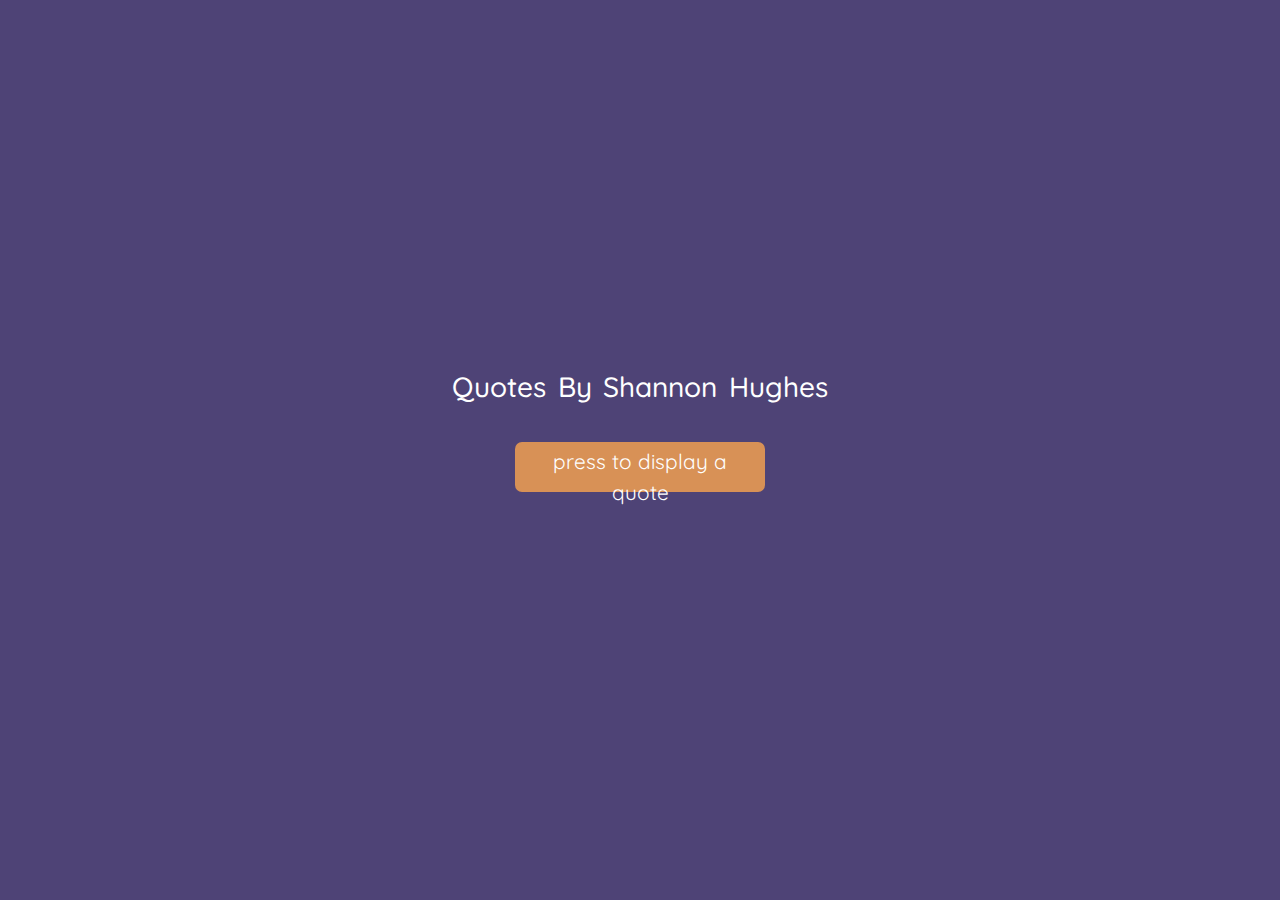
==== random-quote-generator/index.html @ 35948b3a "uploaded .html, .css, .js files" ====
<!DOCTYPE html>
<html lang="en" >

<head>
  <meta charset="UTF-8">
  <title>Random-Quote-Generator</title>
  
  
  <link rel='stylesheet' href='https://cdnjs.cloudflare.com/ajax/libs/twitter-bootstrap/4.1.3/css/bootstrap.min.css'>

      <link rel="stylesheet" href="css/style.css">

  
</head>

<body>

  <link href="https://fonts.googleapis.com/css?family=Quicksand" rel="stylesheet">
<body background>
<div class = "container">
  <h3>Quotes by Shannon Hughes</h3> 
  <button type = "button" id="quoteBtn">press to display a quote</button><br>

      <h3 id = "quote"></h3>
  </div>
</body>
  
  

    <script  src="js/index.js"></script>




</body>

</html>
---- random-quote-generator/css/style.css ----
body{
  
 min-height:100vh;
 display: flex;
 align-items: center;
 justify-content: center;
  font-family: 'Quicksand', sans-serif;
  background-color: #4e4376;
  text-transform: capitalize;
  color: #fff;
  text:justify;
  word-spacing:3.5px;
  
  
}
.container{
  text-align:center;
  padding: 2rem;
  border-radius:5px;
  background-color;
  flex:0 0 80%;
}

#quoteBtn{
  height:50px;
  width:250px;
  margin-top:30px;
  margin-bottom: 30px;
  border: none;
  color: #fff;
  background: #d89156;
  border: none;
  outline: none;
  font-size: 1.3rem;
  padding: 0.25rem 0.5rem;
  border-radius: 7px;
  cursor: pointer;
}
button:hover{
  opacity:0.7;
}
  @media(max-width: 768px){
  #quote{
    padding-bottom: 5px;
  } 
}
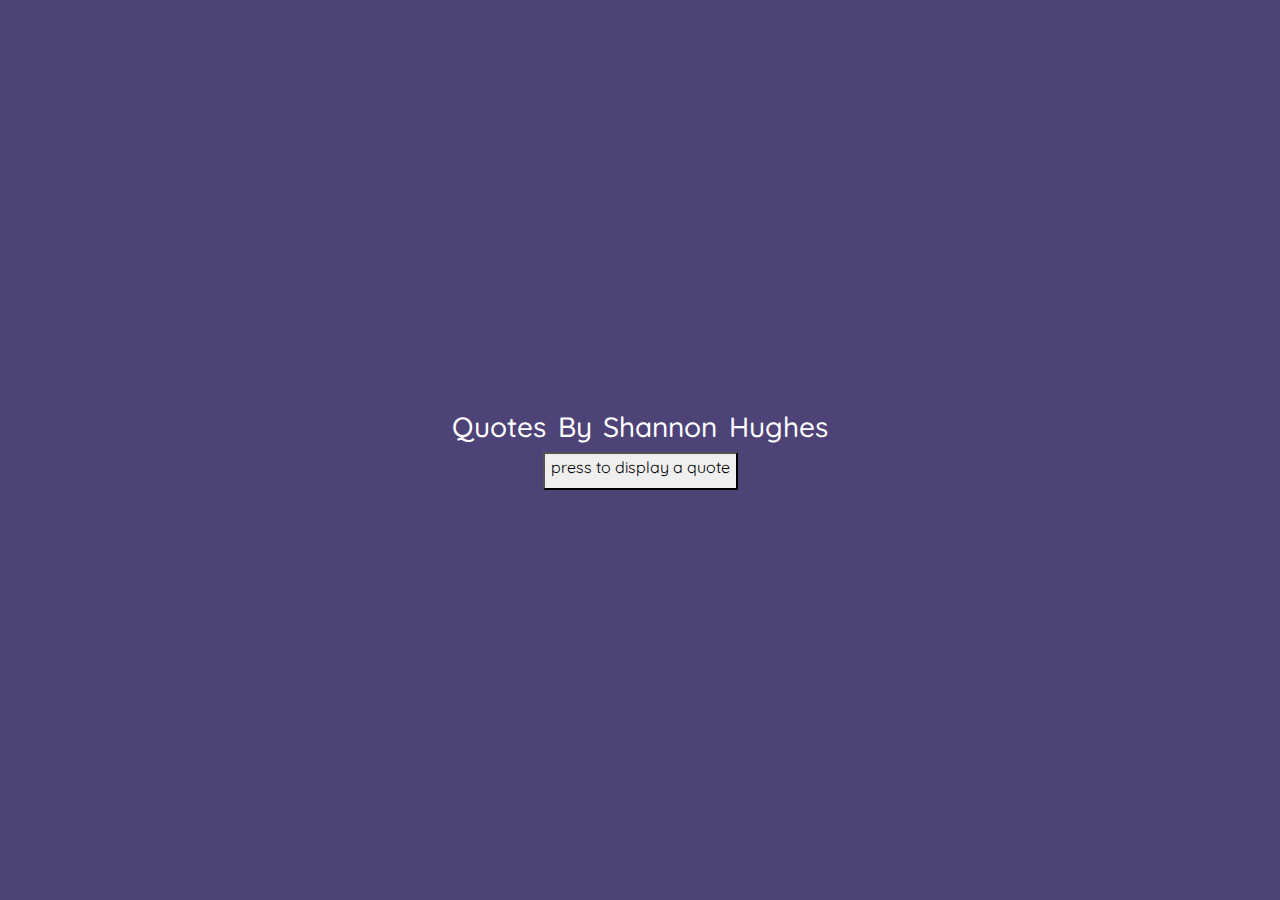
==== commit fc60af42: "added comments to js code,  js code more readable" ====
--- a/random-quote-generator/index.html
+++ b/random-quote-generator/index.html
@@ -19,9 +19,8 @@
 <body background>
 <div class = "container">
   <h3>Quotes by Shannon Hughes</h3> 
-  <button type = "button" id="quoteBtn">press to display a quote</button><br>
-
-      <h3 id = "quote"></h3>
+      <button type = "button" id="quoteButton">press to display a quote</button<br>
+      <h3 id = "quoteDisplay"></h3>
   </div>
 </body>
   
